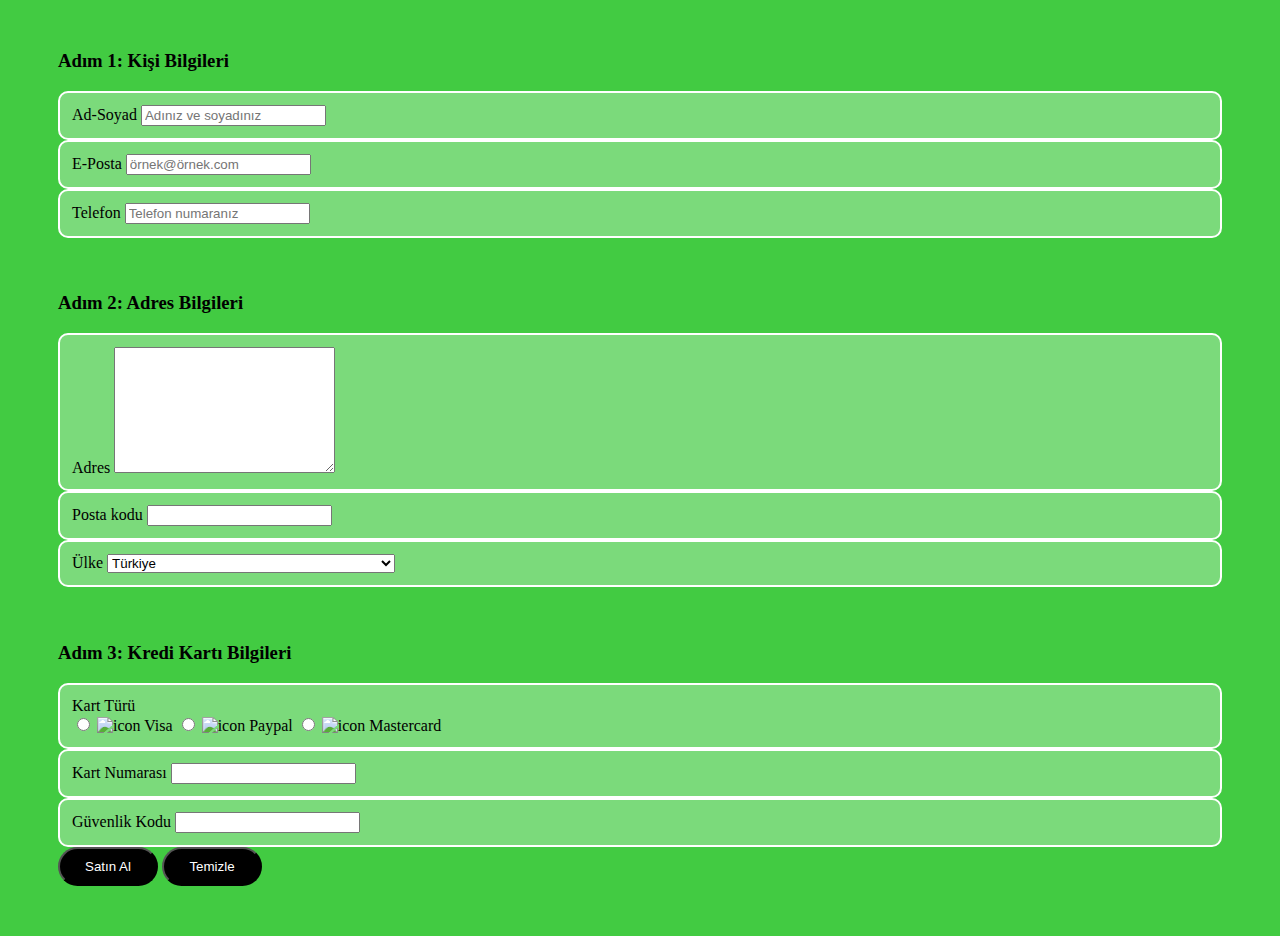
==== formProject1/index.html @ 32c3c0c3 "Add files via upload" ====
<!DOCTYPE html>
<html lang="en">
<head>
    <meta charset="UTF-8">
    <meta http-equiv="X-UA-Compatible" content="IE=edge">
    <meta name="viewport" content="width=device-width, initial-scale=1.0">
    <title>Form Project</title>
    <link rel="stylesheet" href="style.css">
</head>
<body>
    <form action="result.html">
        <h3>Adım 1: Kişi Bilgileri</h3>
        <div>
        <label for="name">Ad-Soyad</label>
        <input  type="text" id="name" name="ad-soyad" placeholder="Adınız ve soyadınız">
        </div>

        <div>
        <label for="email">E-Posta</label>
        <input  type="email" id="email" name="e-posta" placeholder="örnek@örnek.com">
        </div>


        <div>
        <label for="tel">Telefon</label>
        <input  type="tel" id="tel" name="telefon" placeholder="Telefon numaranız">
        </div>

        <br><br>

        <h3>Adım 2: Adres Bilgileri</h3>
        <div>
        <label for="address">Adres</label>
        <textarea cols="25" rows="8" id="address" name="adres"></textarea>
        </div>
    
       
        
        <div>
        <label for="code">Posta kodu</label>
        <input type="text" id="code" name="posta kodu">
        </div>
    
        
        <div>
        <label for="country">Ülke</label>
        <select name="ülke" id="country">
            <option value="TR">Türkiye</option>
            <option value="VI">ABD Virgin Adaları</option>
            <option value="AF">Afganistan</option>
            <option value="AX">Aland Adaları</option>
            <option value="DE">Almanya</option>
            <option value="US">Amerika Birleşik Devletleri</option>
            <option value="UM">Amerika Birleşik Devletleri Küçük Dış Adaları</option>
            <option value="AS">Amerikan Samoası</option>
            <option value="AD">Andora</option>
            <option value="AO">Angola</option>
            <option value="AI">Anguilla</option>
            <option value="AQ">Antarktika</option>
            <option value="AG">Antigua ve Barbuda</option>
            <option value="AR">Arjantin</option>
            <option value="AL">Arnavutluk</option>
            <option value="AW">Aruba</option>
            <option value="QU">Avrupa Birliği</option>
            <option value="AU">Avustralya</option>
            <option value="AT">Avusturya</option>
            <option value="AZ">Azerbaycan</option>
            <option value="BS">Bahamalar</option>
            <option value="BH">Bahreyn</option>
            <option value="BD">Bangladeş</option>
            <option value="BB">Barbados</option>
            <option value="EH">Batı Sahara</option>
            <option value="BZ">Belize</option>
            <option value="BE">Belçika</option>
            <option value="BJ">Benin</option>
            <option value="BM">Bermuda</option>
            <option value="BY">Beyaz Rusya</option>
            <option value="BT">Bhutan</option>
            <option value="ZZ">Bilinmeyen veya Geçersiz Bölge</option>
            <option value="AE">Birleşik Arap Emirlikleri</option>
            <option value="GB">Birleşik Krallık</option>
            <option value="BO">Bolivya</option>
            <option value="BA">Bosna Hersek</option>
            <option value="BW">Botsvana</option>
            <option value="BV">Bouvet Adası</option>
            <option value="BR">Brezilya</option>
            <option value="BN">Brunei</option>
            <option value="BG">Bulgaristan</option>
            <option value="BF">Burkina Faso</option>
            <option value="BI">Burundi</option>
            <option value="CV">Cape Verde</option>
            <option value="GI">Cebelitarık</option>
            <option value="DZ">Cezayir</option>
            <option value="CX">Christmas Adası</option>
            <option value="DJ">Cibuti</option>
            <option value="CC">Cocos Adaları</option>
            <option value="CK">Cook Adaları</option>
            <option value="TD">Çad</option>
            <option value="CZ">Çek Cumhuriyeti</option>
            <option value="CN">Çin</option>
            <option value="DK">Danimarka</option>
            <option value="DM">Dominik</option>
            <option value="DO">Dominik Cumhuriyeti</option>
            <option value="TL">Doğu Timor</option>
            <option value="EC">Ekvator</option>
            <option value="GQ">Ekvator Ginesi</option>
            <option value="SV">El Salvador</option>
            <option value="ID">Endonezya</option>
            <option value="ER">Eritre</option>
            <option value="AM">Ermenistan</option>
            <option value="EE">Estonya</option>
            <option value="ET">Etiyopya</option>
            <option value="FK">Falkland Adaları (Malvinalar)</option>
            <option value="FO">Faroe Adaları</option>
            <option value="MA">Fas</option>
            <option value="FJ">Fiji</option>
            <option value="CI">Fildişi Sahilleri</option>
            <option value="PH">Filipinler</option>
            <option value="PS">Filistin Bölgesi</option>
            <option value="FI">Finlandiya</option>
            <option value="FR">Fransa</option>
            <option value="GF">Fransız Guyanası</option>
            <option value="TF">Fransız Güney Bölgeleri</option>
            <option value="PF">Fransız Polinezyası</option>
            <option value="GA">Gabon</option>
            <option value="GM">Gambia</option>
            <option value="GH">Gana</option>
            <option value="GN">Gine</option>
            <option value="GW">Gine-Bissau</option>
            <option value="GD">Granada</option>
            <option value="GL">Grönland</option>
            <option value="GP">Guadeloupe</option>
            <option value="GU">Guam</option>
            <option value="GT">Guatemala</option>
            <option value="GG">Guernsey</option>
            <option value="GY">Guyana</option>
            <option value="ZA">Güney Afrika</option>
            <option value="GS">Güney Georgia ve Güney Sandwich Adaları</option>
            <option value="KR">Güney Kore</option>
            <option value="CY">Güney Kıbrıs Rum Kesimi</option>
            <option value="GE">Gürcistan</option>
            <option value="HT">Haiti</option>
            <option value="HM">Heard Adası ve McDonald Adaları</option>
            <option value="IN">Hindistan</option>
            <option value="IO">Hint Okyanusu İngiliz Bölgesi</option>
            <option value="NL">Hollanda</option>
            <option value="AN">Hollanda Antilleri</option>
            <option value="HN">Honduras</option>
            <option value="HK">Hong Kong SAR - Çin</option>
            <option value="HR">Hırvatistan</option>
            <option value="IQ">Irak</option>
            <option value="VG">İngiliz Virgin Adaları</option>
            <option value="IR">İran</option>
            <option value="IE">İrlanda</option>
            <option value="ES">İspanya</option>
            <option value="IL">İsrail</option>
            <option value="SE">İsveç</option>
            <option value="CH">İsviçre</option>
            <option value="IT">İtalya</option>
            <option value="IS">İzlanda</option>
            <option value="JM">Jamaika</option>
            <option value="JP">Japonya</option>
            <option value="JE">Jersey</option>
            <option value="KH">Kamboçya</option>
            <option value="CM">Kamerun</option>
            <option value="CA">Kanada</option>
            <option value="ME">Karadağ</option>
            <option value="QA">Katar</option>
            <option value="KY">Kayman Adaları</option>
            <option value="KZ">Kazakistan</option>
            <option value="KE">Kenya</option>
            <option value="KI">Kiribati</option>
            <option value="CO">Kolombiya</option>
            <option value="KM">Komorlar</option>
            <option value="CG">Kongo</option>
            <option value="CD">Kongo Demokratik Cumhuriyeti</option>
            <option value="CR">Kosta Rika</option>
            <option value="KW">Kuveyt</option>
            <option value="KP">Kuzey Kore</option>
            <option value="MP">Kuzey Mariana Adaları</option>
            <option value="CU">Küba</option>
            <option value="KG">Kırgızistan</option>
            <option value="LA">Laos</option>
            <option value="LS">Lesotho</option>
            <option value="LV">Letonya</option>
            <option value="LR">Liberya</option>
            <option value="LY">Libya</option>
            <option value="LI">Liechtenstein</option>
            <option value="LT">Litvanya</option>
            <option value="LB">Lübnan</option>
            <option value="LU">Lüksemburg</option>
            <option value="HU">Macaristan</option>
            <option value="MG">Madagaskar</option>
            <option value="MO">Makao S.A.R. Çin</option>
            <option value="MK">Makedonya</option>
            <option value="MW">Malavi</option>
            <option value="MV">Maldivler</option>
            <option value="MY">Malezya</option>
            <option value="ML">Mali</option>
            <option value="MT">Malta</option>
            <option value="IM">Man Adası</option>
            <option value="MH">Marshall Adaları</option>
            <option value="MQ">Martinik</option>
            <option value="MU">Mauritius</option>
            <option value="YT">Mayotte</option>
            <option value="MX">Meksika</option>
            <option value="FM">Mikronezya Federal Eyaletleri</option>
            <option value="MD">Moldovya Cumhuriyeti</option>
            <option value="MC">Monako</option>
            <option value="MS">Montserrat</option>
            <option value="MR">Moritanya</option>
            <option value="MZ">Mozambik</option>
            <option value="MN">Moğolistan</option>
            <option value="MM">Myanmar</option>
            <option value="EG">Mısır</option>
            <option value="NA">Namibya</option>
            <option value="NR">Nauru</option>
            <option value="NP">Nepal</option>
            <option value="NE">Nijer</option>
            <option value="NG">Nijerya</option>
            <option value="NI">Nikaragua</option>
            <option value="NU">Niue</option>
            <option value="NF">Norfolk Adası</option>
            <option value="NO">Norveç</option>
            <option value="CF">Orta Afrika Cumhuriyeti</option>
            <option value="UZ">Özbekistan</option>
            <option value="PK">Pakistan</option>
            <option value="PW">Palau</option>
            <option value="PA">Panama</option>
            <option value="PG">Papua Yeni Gine</option>
            <option value="PY">Paraguay</option>
            <option value="PE">Peru</option>
            <option value="PN">Pitcairn</option>
            <option value="PL">Polonya</option>
            <option value="PT">Portekiz</option>
            <option value="PR">Porto Riko</option>
            <option value="RE">Reunion</option>
            <option value="RO">Romanya</option>
            <option value="RW">Ruanda</option>
            <option value="RU">Rusya Federasyonu</option>
            <option value="SH">Saint Helena</option>
            <option value="KN">Saint Kitts ve Nevis</option>
            <option value="LC">Saint Lucia</option>
            <option value="PM">Saint Pierre ve Miquelon</option>
            <option value="VC">Saint Vincent ve Grenadinler</option>
            <option value="WS">Samoa</option>
            <option value="SM">San Marino</option>
            <option value="ST">Sao Tome ve Principe</option>
            <option value="SN">Senegal</option>
            <option value="SC">Seyşeller</option>
            <option value="SL">Sierra Leone</option>
            <option value="SG">Singapur</option>
            <option value="SK">Slovakya</option>
            <option value="SI">Slovenya</option>
            <option value="SB">Solomon Adaları</option>
            <option value="SO">Somali</option>
            <option value="LK">Sri Lanka</option>
            <option value="SD">Sudan</option>
            <option value="SR">Surinam</option>
            <option value="SY">Suriye</option>
            <option value="SA">Suudi Arabistan</option>
            <option value="SJ">Svalbard ve Jan Mayen</option>
            <option value="SZ">Svaziland</option>
            <option value="RS">Sırbistan</option>
            <option value="CS">Sırbistan-Karadağ</option>
            <option value="CL">Şili</option>
            <option value="TJ">Tacikistan</option>
            <option value="TZ">Tanzanya</option>
            <option value="TH">Tayland</option>
            <option value="TW">Tayvan</option>
            <option value="TG">Togo</option>
            <option value="TK">Tokelau</option>
            <option value="TO">Tonga</option>
            <option value="TT">Trinidad ve Tobago</option>
            <option value="TN">Tunus</option>
            <option value="TC">Turks ve Caicos Adaları</option>
            <option value="TV">Tuvalu</option>
            <option value="TM">Türkmenistan</option>
            <option value="UG">Uganda</option>
            <option value="UA">Ukrayna</option>
            <option value="OM">Umman</option>
            <option value="UY">Uruguay</option>
            <option value="QO">Uzak Okyanusya</option>
            <option value="JO">Ürdün</option>
            <option value="VU">Vanuatu</option>
            <option value="VA">Vatikan</option>
            <option value="VE">Venezuela</option>
            <option value="VN">Vietnam</option>
            <option value="WF">Wallis ve Futuna</option>
            <option value="YE">Yemen</option>
            <option value="NC">Yeni Kaledonya</option>
            <option value="NZ">Yeni Zelanda</option>
            <option value="GR">Yunanistan</option>
            <option value="ZM">Zambiya</option>
            <option value="ZW">Zimbabve</option>
        </select>
        </div>

        <br><br>
        <h3>Adım 3: Kredi Kartı Bilgileri</h3>
        <div>
        <label for="card">Kart Türü</label>
        <br>
        <input type="radio" id="card" name="kart" value="Visa">
        <img src="https://cdn4.iconfinder.com/data/icons/flat-brand-logo-2/512/visa-512.png" alt="icon">
        <label for="visa">Visa</label>
        <input type="radio" id="card" name="kart" value="Paypal">
        <img src="https://cdn-icons-png.flaticon.com/512/196/196566.png" alt="icon">
        <label for="paypal">Paypal</label>
        <input type="radio" id="card" name="kart" value="Mastercard">
        <img src="https://brand.mastercard.com/content/dam/mccom/brandcenter/brand-history/brandhistory_mc1990_100_2x.png" alt="icon">
        <label for="mastercard">Mastercard</label>
        </div>

   

        <div>
        <label for="cardNumber">Kart Numarası</label>
        <input type="text" id="cardNumber" name="kart numarası">
        </div>

       

        <div>
        <label for="securityNumber">Güvenlik Kodu</label>
        <input  type="text" id="securityNumber" name="güvenlik kodu">
        </div>
        <button type="submit">Satın Al</button>
        <button type="reset">Temizle</button>

    </form>  
</body>
</html>
---- formProject1/style.css ----
body{
    background-color: rgb(66, 203, 66);

}

div{
    border: 2px solid white;
    padding: 12px;
    border-radius: 10px;
    background-color: rgb(255, 255, 255, 0.3);
    
    
}

form{
    margin: 50px;
}

button{
    padding: 10px;
    color: white;
    background-color: black;
    border-radius: 20px;
    width: 100px;
}
img{
    width: 40px;

}
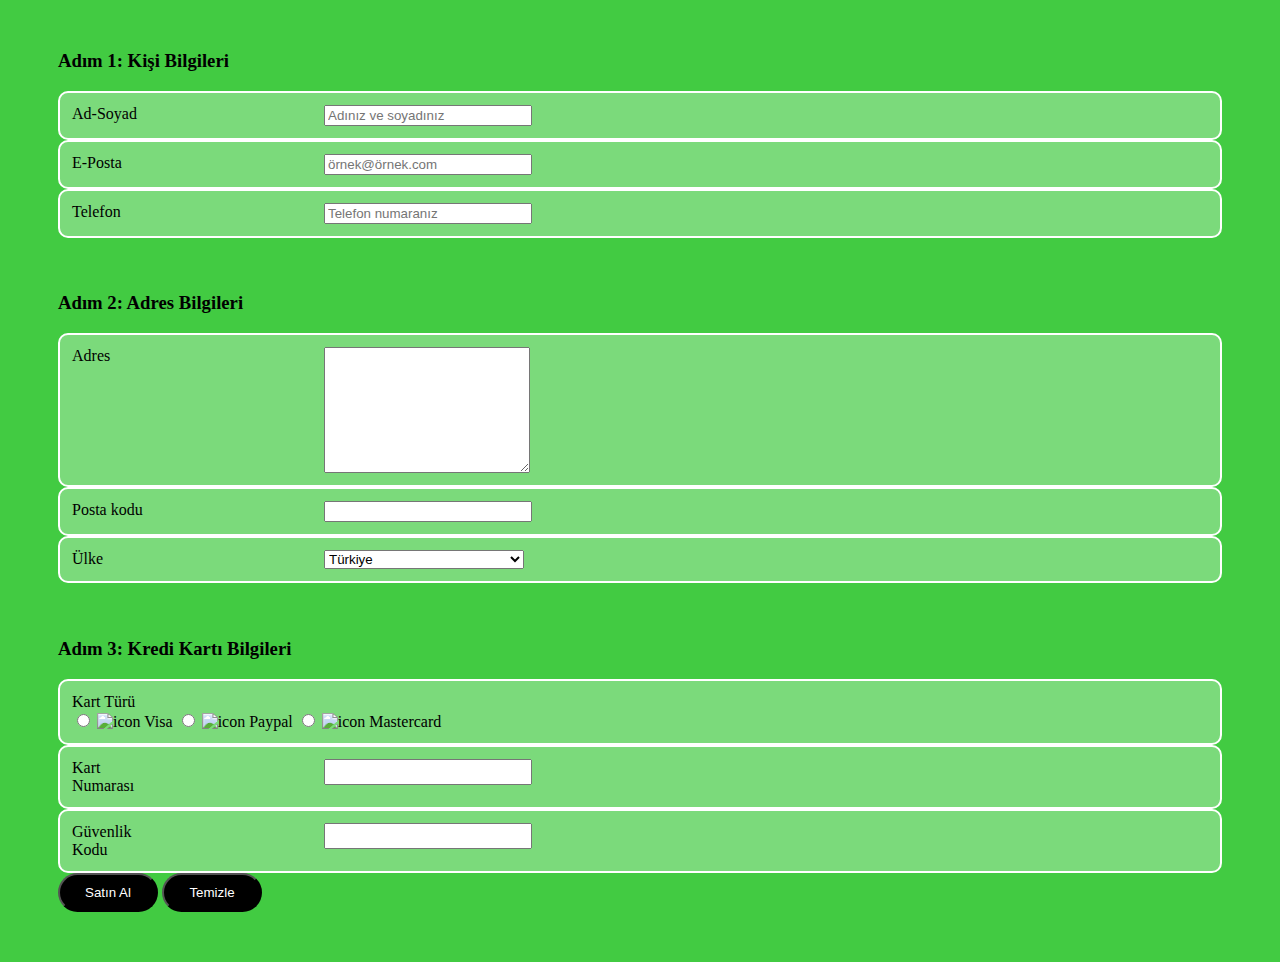
==== commit 151a01e6: "update css" ====
--- a/formProject1/index.html
+++ b/formProject1/index.html
@@ -1,333 +1,374 @@
 <!DOCTYPE html>
 <html lang="en">
-<head>
-    <meta charset="UTF-8">
-    <meta http-equiv="X-UA-Compatible" content="IE=edge">
-    <meta name="viewport" content="width=device-width, initial-scale=1.0">
+  <head>
+    <meta charset="UTF-8" />
+    <meta http-equiv="X-UA-Compatible" content="IE=edge" />
+    <meta name="viewport" content="width=device-width, initial-scale=1.0" />
     <title>Form Project</title>
-    <link rel="stylesheet" href="style.css">
-</head>
-<body>
+    <link rel="stylesheet" href="style.css" />
+  </head>
+  <body>
     <form action="result.html">
-        <h3>Adım 1: Kişi Bilgileri</h3>
-        <div>
-        <label for="name">Ad-Soyad</label>
-        <input  type="text" id="name" name="ad-soyad" placeholder="Adınız ve soyadınız">
-        </div>
-
-        <div>
-        <label for="email">E-Posta</label>
-        <input  type="email" id="email" name="e-posta" placeholder="örnek@örnek.com">
-        </div>
-
-
-        <div>
-        <label for="tel">Telefon</label>
-        <input  type="tel" id="tel" name="telefon" placeholder="Telefon numaranız">
-        </div>
-
-        <br><br>
-
-        <h3>Adım 2: Adres Bilgileri</h3>
-        <div>
-        <label for="address">Adres</label>
-        <textarea cols="25" rows="8" id="address" name="adres"></textarea>
-        </div>
-    
-       
-        
-        <div>
-        <label for="code">Posta kodu</label>
-        <input type="text" id="code" name="posta kodu">
-        </div>
-    
-        
-        <div>
-        <label for="country">Ülke</label>
-        <select name="ülke" id="country">
-            <option value="TR">Türkiye</option>
-            <option value="VI">ABD Virgin Adaları</option>
-            <option value="AF">Afganistan</option>
-            <option value="AX">Aland Adaları</option>
-            <option value="DE">Almanya</option>
-            <option value="US">Amerika Birleşik Devletleri</option>
-            <option value="UM">Amerika Birleşik Devletleri Küçük Dış Adaları</option>
-            <option value="AS">Amerikan Samoası</option>
-            <option value="AD">Andora</option>
-            <option value="AO">Angola</option>
-            <option value="AI">Anguilla</option>
-            <option value="AQ">Antarktika</option>
-            <option value="AG">Antigua ve Barbuda</option>
-            <option value="AR">Arjantin</option>
-            <option value="AL">Arnavutluk</option>
-            <option value="AW">Aruba</option>
-            <option value="QU">Avrupa Birliği</option>
-            <option value="AU">Avustralya</option>
-            <option value="AT">Avusturya</option>
-            <option value="AZ">Azerbaycan</option>
-            <option value="BS">Bahamalar</option>
-            <option value="BH">Bahreyn</option>
-            <option value="BD">Bangladeş</option>
-            <option value="BB">Barbados</option>
-            <option value="EH">Batı Sahara</option>
-            <option value="BZ">Belize</option>
-            <option value="BE">Belçika</option>
-            <option value="BJ">Benin</option>
-            <option value="BM">Bermuda</option>
-            <option value="BY">Beyaz Rusya</option>
-            <option value="BT">Bhutan</option>
-            <option value="ZZ">Bilinmeyen veya Geçersiz Bölge</option>
-            <option value="AE">Birleşik Arap Emirlikleri</option>
-            <option value="GB">Birleşik Krallık</option>
-            <option value="BO">Bolivya</option>
-            <option value="BA">Bosna Hersek</option>
-            <option value="BW">Botsvana</option>
-            <option value="BV">Bouvet Adası</option>
-            <option value="BR">Brezilya</option>
-            <option value="BN">Brunei</option>
-            <option value="BG">Bulgaristan</option>
-            <option value="BF">Burkina Faso</option>
-            <option value="BI">Burundi</option>
-            <option value="CV">Cape Verde</option>
-            <option value="GI">Cebelitarık</option>
-            <option value="DZ">Cezayir</option>
-            <option value="CX">Christmas Adası</option>
-            <option value="DJ">Cibuti</option>
-            <option value="CC">Cocos Adaları</option>
-            <option value="CK">Cook Adaları</option>
-            <option value="TD">Çad</option>
-            <option value="CZ">Çek Cumhuriyeti</option>
-            <option value="CN">Çin</option>
-            <option value="DK">Danimarka</option>
-            <option value="DM">Dominik</option>
-            <option value="DO">Dominik Cumhuriyeti</option>
-            <option value="TL">Doğu Timor</option>
-            <option value="EC">Ekvator</option>
-            <option value="GQ">Ekvator Ginesi</option>
-            <option value="SV">El Salvador</option>
-            <option value="ID">Endonezya</option>
-            <option value="ER">Eritre</option>
-            <option value="AM">Ermenistan</option>
-            <option value="EE">Estonya</option>
-            <option value="ET">Etiyopya</option>
-            <option value="FK">Falkland Adaları (Malvinalar)</option>
-            <option value="FO">Faroe Adaları</option>
-            <option value="MA">Fas</option>
-            <option value="FJ">Fiji</option>
-            <option value="CI">Fildişi Sahilleri</option>
-            <option value="PH">Filipinler</option>
-            <option value="PS">Filistin Bölgesi</option>
-            <option value="FI">Finlandiya</option>
-            <option value="FR">Fransa</option>
-            <option value="GF">Fransız Guyanası</option>
-            <option value="TF">Fransız Güney Bölgeleri</option>
-            <option value="PF">Fransız Polinezyası</option>
-            <option value="GA">Gabon</option>
-            <option value="GM">Gambia</option>
-            <option value="GH">Gana</option>
-            <option value="GN">Gine</option>
-            <option value="GW">Gine-Bissau</option>
-            <option value="GD">Granada</option>
-            <option value="GL">Grönland</option>
-            <option value="GP">Guadeloupe</option>
-            <option value="GU">Guam</option>
-            <option value="GT">Guatemala</option>
-            <option value="GG">Guernsey</option>
-            <option value="GY">Guyana</option>
-            <option value="ZA">Güney Afrika</option>
-            <option value="GS">Güney Georgia ve Güney Sandwich Adaları</option>
-            <option value="KR">Güney Kore</option>
-            <option value="CY">Güney Kıbrıs Rum Kesimi</option>
-            <option value="GE">Gürcistan</option>
-            <option value="HT">Haiti</option>
-            <option value="HM">Heard Adası ve McDonald Adaları</option>
-            <option value="IN">Hindistan</option>
-            <option value="IO">Hint Okyanusu İngiliz Bölgesi</option>
-            <option value="NL">Hollanda</option>
-            <option value="AN">Hollanda Antilleri</option>
-            <option value="HN">Honduras</option>
-            <option value="HK">Hong Kong SAR - Çin</option>
-            <option value="HR">Hırvatistan</option>
-            <option value="IQ">Irak</option>
-            <option value="VG">İngiliz Virgin Adaları</option>
-            <option value="IR">İran</option>
-            <option value="IE">İrlanda</option>
-            <option value="ES">İspanya</option>
-            <option value="IL">İsrail</option>
-            <option value="SE">İsveç</option>
-            <option value="CH">İsviçre</option>
-            <option value="IT">İtalya</option>
-            <option value="IS">İzlanda</option>
-            <option value="JM">Jamaika</option>
-            <option value="JP">Japonya</option>
-            <option value="JE">Jersey</option>
-            <option value="KH">Kamboçya</option>
-            <option value="CM">Kamerun</option>
-            <option value="CA">Kanada</option>
-            <option value="ME">Karadağ</option>
-            <option value="QA">Katar</option>
-            <option value="KY">Kayman Adaları</option>
-            <option value="KZ">Kazakistan</option>
-            <option value="KE">Kenya</option>
-            <option value="KI">Kiribati</option>
-            <option value="CO">Kolombiya</option>
-            <option value="KM">Komorlar</option>
-            <option value="CG">Kongo</option>
-            <option value="CD">Kongo Demokratik Cumhuriyeti</option>
-            <option value="CR">Kosta Rika</option>
-            <option value="KW">Kuveyt</option>
-            <option value="KP">Kuzey Kore</option>
-            <option value="MP">Kuzey Mariana Adaları</option>
-            <option value="CU">Küba</option>
-            <option value="KG">Kırgızistan</option>
-            <option value="LA">Laos</option>
-            <option value="LS">Lesotho</option>
-            <option value="LV">Letonya</option>
-            <option value="LR">Liberya</option>
-            <option value="LY">Libya</option>
-            <option value="LI">Liechtenstein</option>
-            <option value="LT">Litvanya</option>
-            <option value="LB">Lübnan</option>
-            <option value="LU">Lüksemburg</option>
-            <option value="HU">Macaristan</option>
-            <option value="MG">Madagaskar</option>
-            <option value="MO">Makao S.A.R. Çin</option>
-            <option value="MK">Makedonya</option>
-            <option value="MW">Malavi</option>
-            <option value="MV">Maldivler</option>
-            <option value="MY">Malezya</option>
-            <option value="ML">Mali</option>
-            <option value="MT">Malta</option>
-            <option value="IM">Man Adası</option>
-            <option value="MH">Marshall Adaları</option>
-            <option value="MQ">Martinik</option>
-            <option value="MU">Mauritius</option>
-            <option value="YT">Mayotte</option>
-            <option value="MX">Meksika</option>
-            <option value="FM">Mikronezya Federal Eyaletleri</option>
-            <option value="MD">Moldovya Cumhuriyeti</option>
-            <option value="MC">Monako</option>
-            <option value="MS">Montserrat</option>
-            <option value="MR">Moritanya</option>
-            <option value="MZ">Mozambik</option>
-            <option value="MN">Moğolistan</option>
-            <option value="MM">Myanmar</option>
-            <option value="EG">Mısır</option>
-            <option value="NA">Namibya</option>
-            <option value="NR">Nauru</option>
-            <option value="NP">Nepal</option>
-            <option value="NE">Nijer</option>
-            <option value="NG">Nijerya</option>
-            <option value="NI">Nikaragua</option>
-            <option value="NU">Niue</option>
-            <option value="NF">Norfolk Adası</option>
-            <option value="NO">Norveç</option>
-            <option value="CF">Orta Afrika Cumhuriyeti</option>
-            <option value="UZ">Özbekistan</option>
-            <option value="PK">Pakistan</option>
-            <option value="PW">Palau</option>
-            <option value="PA">Panama</option>
-            <option value="PG">Papua Yeni Gine</option>
-            <option value="PY">Paraguay</option>
-            <option value="PE">Peru</option>
-            <option value="PN">Pitcairn</option>
-            <option value="PL">Polonya</option>
-            <option value="PT">Portekiz</option>
-            <option value="PR">Porto Riko</option>
-            <option value="RE">Reunion</option>
-            <option value="RO">Romanya</option>
-            <option value="RW">Ruanda</option>
-            <option value="RU">Rusya Federasyonu</option>
-            <option value="SH">Saint Helena</option>
-            <option value="KN">Saint Kitts ve Nevis</option>
-            <option value="LC">Saint Lucia</option>
-            <option value="PM">Saint Pierre ve Miquelon</option>
-            <option value="VC">Saint Vincent ve Grenadinler</option>
-            <option value="WS">Samoa</option>
-            <option value="SM">San Marino</option>
-            <option value="ST">Sao Tome ve Principe</option>
-            <option value="SN">Senegal</option>
-            <option value="SC">Seyşeller</option>
-            <option value="SL">Sierra Leone</option>
-            <option value="SG">Singapur</option>
-            <option value="SK">Slovakya</option>
-            <option value="SI">Slovenya</option>
-            <option value="SB">Solomon Adaları</option>
-            <option value="SO">Somali</option>
-            <option value="LK">Sri Lanka</option>
-            <option value="SD">Sudan</option>
-            <option value="SR">Surinam</option>
-            <option value="SY">Suriye</option>
-            <option value="SA">Suudi Arabistan</option>
-            <option value="SJ">Svalbard ve Jan Mayen</option>
-            <option value="SZ">Svaziland</option>
-            <option value="RS">Sırbistan</option>
-            <option value="CS">Sırbistan-Karadağ</option>
-            <option value="CL">Şili</option>
-            <option value="TJ">Tacikistan</option>
-            <option value="TZ">Tanzanya</option>
-            <option value="TH">Tayland</option>
-            <option value="TW">Tayvan</option>
-            <option value="TG">Togo</option>
-            <option value="TK">Tokelau</option>
-            <option value="TO">Tonga</option>
-            <option value="TT">Trinidad ve Tobago</option>
-            <option value="TN">Tunus</option>
-            <option value="TC">Turks ve Caicos Adaları</option>
-            <option value="TV">Tuvalu</option>
-            <option value="TM">Türkmenistan</option>
-            <option value="UG">Uganda</option>
-            <option value="UA">Ukrayna</option>
-            <option value="OM">Umman</option>
-            <option value="UY">Uruguay</option>
-            <option value="QO">Uzak Okyanusya</option>
-            <option value="JO">Ürdün</option>
-            <option value="VU">Vanuatu</option>
-            <option value="VA">Vatikan</option>
-            <option value="VE">Venezuela</option>
-            <option value="VN">Vietnam</option>
-            <option value="WF">Wallis ve Futuna</option>
-            <option value="YE">Yemen</option>
-            <option value="NC">Yeni Kaledonya</option>
-            <option value="NZ">Yeni Zelanda</option>
-            <option value="GR">Yunanistan</option>
-            <option value="ZM">Zambiya</option>
-            <option value="ZW">Zimbabve</option>
+      <h3>Adım 1: Kişi Bilgileri</h3>
+
+      <div class="cont">
+        <label for="name" class="text">Ad-Soyad</label>
+        <input
+          type="text"
+          id="name"
+          name="ad-soyad"
+          placeholder="Adınız ve soyadınız"
+          class="posta"
+        />
+      </div>
+
+      <div class="cont">
+        <label for="email" class="text">E-Posta</label>
+        <input
+          type="email"
+          id="email"
+          name="e-posta"
+          placeholder="örnek@örnek.com"
+          class="posta"
+        />
+      </div>
+
+      <div class="cont">
+        <label for="tel" class="text">Telefon</label>
+        <input
+          type="tel"
+          id="tel"
+          name="telefon"
+          placeholder="Telefon numaranız"
+          class="posta"
+        />
+      </div>
+
+      <br /><br />
+
+      <h3>Adım 2: Adres Bilgileri</h3>
+
+      <div class="cont">
+        <label class="text" for="address">Adres</label>
+        <textarea
+          cols="25"
+          rows="8"
+          id="address"
+          name="adres"
+          class="posta"
+        ></textarea>
+      </div>
+
+      <div class="cont">
+        <label for="code" class="text">Posta kodu</label>
+        <input type="text" id="code" name="posta kodu" class="posta" />
+      </div>
+
+      <div class="cont">
+        <label for="country" class="text">Ülke</label>
+        <select name="ülke" id="country" class="posta">
+          <option value="TR">Türkiye</option>
+          <option value="VI">ABD Virgin Adaları</option>
+          <option value="AF">Afganistan</option>
+          <option value="AX">Aland Adaları</option>
+          <option value="DE">Almanya</option>
+          <option value="US">Amerika Birleşik Devletleri</option>
+          <option value="UM">
+            Amerika Birleşik Devletleri Küçük Dış Adaları
+          </option>
+          <option value="AS">Amerikan Samoası</option>
+          <option value="AD">Andora</option>
+          <option value="AO">Angola</option>
+          <option value="AI">Anguilla</option>
+          <option value="AQ">Antarktika</option>
+          <option value="AG">Antigua ve Barbuda</option>
+          <option value="AR">Arjantin</option>
+          <option value="AL">Arnavutluk</option>
+          <option value="AW">Aruba</option>
+          <option value="QU">Avrupa Birliği</option>
+          <option value="AU">Avustralya</option>
+          <option value="AT">Avusturya</option>
+          <option value="AZ">Azerbaycan</option>
+          <option value="BS">Bahamalar</option>
+          <option value="BH">Bahreyn</option>
+          <option value="BD">Bangladeş</option>
+          <option value="BB">Barbados</option>
+          <option value="EH">Batı Sahara</option>
+          <option value="BZ">Belize</option>
+          <option value="BE">Belçika</option>
+          <option value="BJ">Benin</option>
+          <option value="BM">Bermuda</option>
+          <option value="BY">Beyaz Rusya</option>
+          <option value="BT">Bhutan</option>
+          <option value="ZZ">Bilinmeyen veya Geçersiz Bölge</option>
+          <option value="AE">Birleşik Arap Emirlikleri</option>
+          <option value="GB">Birleşik Krallık</option>
+          <option value="BO">Bolivya</option>
+          <option value="BA">Bosna Hersek</option>
+          <option value="BW">Botsvana</option>
+          <option value="BV">Bouvet Adası</option>
+          <option value="BR">Brezilya</option>
+          <option value="BN">Brunei</option>
+          <option value="BG">Bulgaristan</option>
+          <option value="BF">Burkina Faso</option>
+          <option value="BI">Burundi</option>
+          <option value="CV">Cape Verde</option>
+          <option value="GI">Cebelitarık</option>
+          <option value="DZ">Cezayir</option>
+          <option value="CX">Christmas Adası</option>
+          <option value="DJ">Cibuti</option>
+          <option value="CC">Cocos Adaları</option>
+          <option value="CK">Cook Adaları</option>
+          <option value="TD">Çad</option>
+          <option value="CZ">Çek Cumhuriyeti</option>
+          <option value="CN">Çin</option>
+          <option value="DK">Danimarka</option>
+          <option value="DM">Dominik</option>
+          <option value="DO">Dominik Cumhuriyeti</option>
+          <option value="TL">Doğu Timor</option>
+          <option value="EC">Ekvator</option>
+          <option value="GQ">Ekvator Ginesi</option>
+          <option value="SV">El Salvador</option>
+          <option value="ID">Endonezya</option>
+          <option value="ER">Eritre</option>
+          <option value="AM">Ermenistan</option>
+          <option value="EE">Estonya</option>
+          <option value="ET">Etiyopya</option>
+          <option value="FK">Falkland Adaları (Malvinalar)</option>
+          <option value="FO">Faroe Adaları</option>
+          <option value="MA">Fas</option>
+          <option value="FJ">Fiji</option>
+          <option value="CI">Fildişi Sahilleri</option>
+          <option value="PH">Filipinler</option>
+          <option value="PS">Filistin Bölgesi</option>
+          <option value="FI">Finlandiya</option>
+          <option value="FR">Fransa</option>
+          <option value="GF">Fransız Guyanası</option>
+          <option value="TF">Fransız Güney Bölgeleri</option>
+          <option value="PF">Fransız Polinezyası</option>
+          <option value="GA">Gabon</option>
+          <option value="GM">Gambia</option>
+          <option value="GH">Gana</option>
+          <option value="GN">Gine</option>
+          <option value="GW">Gine-Bissau</option>
+          <option value="GD">Granada</option>
+          <option value="GL">Grönland</option>
+          <option value="GP">Guadeloupe</option>
+          <option value="GU">Guam</option>
+          <option value="GT">Guatemala</option>
+          <option value="GG">Guernsey</option>
+          <option value="GY">Guyana</option>
+          <option value="ZA">Güney Afrika</option>
+          <option value="GS">Güney Georgia ve Güney Sandwich Adaları</option>
+          <option value="KR">Güney Kore</option>
+          <option value="CY">Güney Kıbrıs Rum Kesimi</option>
+          <option value="GE">Gürcistan</option>
+          <option value="HT">Haiti</option>
+          <option value="HM">Heard Adası ve McDonald Adaları</option>
+          <option value="IN">Hindistan</option>
+          <option value="IO">Hint Okyanusu İngiliz Bölgesi</option>
+          <option value="NL">Hollanda</option>
+          <option value="AN">Hollanda Antilleri</option>
+          <option value="HN">Honduras</option>
+          <option value="HK">Hong Kong SAR - Çin</option>
+          <option value="HR">Hırvatistan</option>
+          <option value="IQ">Irak</option>
+          <option value="VG">İngiliz Virgin Adaları</option>
+          <option value="IR">İran</option>
+          <option value="IE">İrlanda</option>
+          <option value="ES">İspanya</option>
+          <option value="IL">İsrail</option>
+          <option value="SE">İsveç</option>
+          <option value="CH">İsviçre</option>
+          <option value="IT">İtalya</option>
+          <option value="IS">İzlanda</option>
+          <option value="JM">Jamaika</option>
+          <option value="JP">Japonya</option>
+          <option value="JE">Jersey</option>
+          <option value="KH">Kamboçya</option>
+          <option value="CM">Kamerun</option>
+          <option value="CA">Kanada</option>
+          <option value="ME">Karadağ</option>
+          <option value="QA">Katar</option>
+          <option value="KY">Kayman Adaları</option>
+          <option value="KZ">Kazakistan</option>
+          <option value="KE">Kenya</option>
+          <option value="KI">Kiribati</option>
+          <option value="CO">Kolombiya</option>
+          <option value="KM">Komorlar</option>
+          <option value="CG">Kongo</option>
+          <option value="CD">Kongo Demokratik Cumhuriyeti</option>
+          <option value="CR">Kosta Rika</option>
+          <option value="KW">Kuveyt</option>
+          <option value="KP">Kuzey Kore</option>
+          <option value="MP">Kuzey Mariana Adaları</option>
+          <option value="CU">Küba</option>
+          <option value="KG">Kırgızistan</option>
+          <option value="LA">Laos</option>
+          <option value="LS">Lesotho</option>
+          <option value="LV">Letonya</option>
+          <option value="LR">Liberya</option>
+          <option value="LY">Libya</option>
+          <option value="LI">Liechtenstein</option>
+          <option value="LT">Litvanya</option>
+          <option value="LB">Lübnan</option>
+          <option value="LU">Lüksemburg</option>
+          <option value="HU">Macaristan</option>
+          <option value="MG">Madagaskar</option>
+          <option value="MO">Makao S.A.R. Çin</option>
+          <option value="MK">Makedonya</option>
+          <option value="MW">Malavi</option>
+          <option value="MV">Maldivler</option>
+          <option value="MY">Malezya</option>
+          <option value="ML">Mali</option>
+          <option value="MT">Malta</option>
+          <option value="IM">Man Adası</option>
+          <option value="MH">Marshall Adaları</option>
+          <option value="MQ">Martinik</option>
+          <option value="MU">Mauritius</option>
+          <option value="YT">Mayotte</option>
+          <option value="MX">Meksika</option>
+          <option value="FM">Mikronezya Federal Eyaletleri</option>
+          <option value="MD">Moldovya Cumhuriyeti</option>
+          <option value="MC">Monako</option>
+          <option value="MS">Montserrat</option>
+          <option value="MR">Moritanya</option>
+          <option value="MZ">Mozambik</option>
+          <option value="MN">Moğolistan</option>
+          <option value="MM">Myanmar</option>
+          <option value="EG">Mısır</option>
+          <option value="NA">Namibya</option>
+          <option value="NR">Nauru</option>
+          <option value="NP">Nepal</option>
+          <option value="NE">Nijer</option>
+          <option value="NG">Nijerya</option>
+          <option value="NI">Nikaragua</option>
+          <option value="NU">Niue</option>
+          <option value="NF">Norfolk Adası</option>
+          <option value="NO">Norveç</option>
+          <option value="CF">Orta Afrika Cumhuriyeti</option>
+          <option value="UZ">Özbekistan</option>
+          <option value="PK">Pakistan</option>
+          <option value="PW">Palau</option>
+          <option value="PA">Panama</option>
+          <option value="PG">Papua Yeni Gine</option>
+          <option value="PY">Paraguay</option>
+          <option value="PE">Peru</option>
+          <option value="PN">Pitcairn</option>
+          <option value="PL">Polonya</option>
+          <option value="PT">Portekiz</option>
+          <option value="PR">Porto Riko</option>
+          <option value="RE">Reunion</option>
+          <option value="RO">Romanya</option>
+          <option value="RW">Ruanda</option>
+          <option value="RU">Rusya Federasyonu</option>
+          <option value="SH">Saint Helena</option>
+          <option value="KN">Saint Kitts ve Nevis</option>
+          <option value="LC">Saint Lucia</option>
+          <option value="PM">Saint Pierre ve Miquelon</option>
+          <option value="VC">Saint Vincent ve Grenadinler</option>
+          <option value="WS">Samoa</option>
+          <option value="SM">San Marino</option>
+          <option value="ST">Sao Tome ve Principe</option>
+          <option value="SN">Senegal</option>
+          <option value="SC">Seyşeller</option>
+          <option value="SL">Sierra Leone</option>
+          <option value="SG">Singapur</option>
+          <option value="SK">Slovakya</option>
+          <option value="SI">Slovenya</option>
+          <option value="SB">Solomon Adaları</option>
+          <option value="SO">Somali</option>
+          <option value="LK">Sri Lanka</option>
+          <option value="SD">Sudan</option>
+          <option value="SR">Surinam</option>
+          <option value="SY">Suriye</option>
+          <option value="SA">Suudi Arabistan</option>
+          <option value="SJ">Svalbard ve Jan Mayen</option>
+          <option value="SZ">Svaziland</option>
+          <option value="RS">Sırbistan</option>
+          <option value="CS">Sırbistan-Karadağ</option>
+          <option value="CL">Şili</option>
+          <option value="TJ">Tacikistan</option>
+          <option value="TZ">Tanzanya</option>
+          <option value="TH">Tayland</option>
+          <option value="TW">Tayvan</option>
+          <option value="TG">Togo</option>
+          <option value="TK">Tokelau</option>
+          <option value="TO">Tonga</option>
+          <option value="TT">Trinidad ve Tobago</option>
+          <option value="TN">Tunus</option>
+          <option value="TC">Turks ve Caicos Adaları</option>
+          <option value="TV">Tuvalu</option>
+          <option value="TM">Türkmenistan</option>
+          <option value="UG">Uganda</option>
+          <option value="UA">Ukrayna</option>
+          <option value="OM">Umman</option>
+          <option value="UY">Uruguay</option>
+          <option value="QO">Uzak Okyanusya</option>
+          <option value="JO">Ürdün</option>
+          <option value="VU">Vanuatu</option>
+          <option value="VA">Vatikan</option>
+          <option value="VE">Venezuela</option>
+          <option value="VN">Vietnam</option>
+          <option value="WF">Wallis ve Futuna</option>
+          <option value="YE">Yemen</option>
+          <option value="NC">Yeni Kaledonya</option>
+          <option value="NZ">Yeni Zelanda</option>
+          <option value="GR">Yunanistan</option>
+          <option value="ZM">Zambiya</option>
+          <option value="ZW">Zimbabve</option>
         </select>
-        </div>
-
-        <br><br>
-        <h3>Adım 3: Kredi Kartı Bilgileri</h3>
-        <div>
+      </div>
+
+      <br /><br />
+      <h3>Adım 3: Kredi Kartı Bilgileri</h3>
+
+      <div>
         <label for="card">Kart Türü</label>
-        <br>
-        <input type="radio" id="card" name="kart" value="Visa">
-        <img src="https://cdn4.iconfinder.com/data/icons/flat-brand-logo-2/512/visa-512.png" alt="icon">
+        <br />
+        <input type="radio" id="card" name="kart" value="Visa" />
+        <img
+          src="https://cdn4.iconfinder.com/data/icons/flat-brand-logo-2/512/visa-512.png"
+          alt="icon"
+        />
         <label for="visa">Visa</label>
-        <input type="radio" id="card" name="kart" value="Paypal">
-        <img src="https://cdn-icons-png.flaticon.com/512/196/196566.png" alt="icon">
+        <input type="radio" id="card" name="kart" value="Paypal" />
+        <img
+          src="https://cdn-icons-png.flaticon.com/512/196/196566.png"
+          alt="icon"
+        />
         <label for="paypal">Paypal</label>
-        <input type="radio" id="card" name="kart" value="Mastercard">
-        <img src="https://brand.mastercard.com/content/dam/mccom/brandcenter/brand-history/brandhistory_mc1990_100_2x.png" alt="icon">
+        <input type="radio" id="card" name="kart" value="Mastercard" />
+        <img
+          src="https://brand.mastercard.com/content/dam/mccom/brandcenter/brand-history/brandhistory_mc1990_100_2x.png"
+          alt="icon"
+        />
         <label for="mastercard">Mastercard</label>
-        </div>
-
-   
-
-        <div>
-        <label for="cardNumber">Kart Numarası</label>
-        <input type="text" id="cardNumber" name="kart numarası">
-        </div>
-
-       
-
-        <div>
-        <label for="securityNumber">Güvenlik Kodu</label>
-        <input  type="text" id="securityNumber" name="güvenlik kodu">
-        </div>
-        <button type="submit">Satın Al</button>
-        <button type="reset">Temizle</button>
-
-    </form>  
-</body>
+      </div>
+
+      <div class="cont">
+        <label class="text" for="cardNumber">Kart Numarası</label>
+        <input
+          class="posta"
+          style="height: 20px"
+          type="text"
+          id="cardNumber"
+          name="kart numarası"
+        />
+      </div>
+
+      <div class="cont">
+        <label for="securityNumber" class="text">Güvenlik Kodu</label>
+        <input
+          type="text"
+          class="posta"
+          style="height: 20px"
+          id="securityNumber"
+          name="güvenlik kodu"
+        />
+      </div>
+      <button type="submit">Satın Al</button>
+      <button type="reset">Temizle</button>
+    </form>
+  </body>
 </html>--- a/formProject1/style.css
+++ b/formProject1/style.css
@@ -1,3 +1,4 @@
+
 body{
     background-color: rgb(66, 203, 66);
 
@@ -27,3 +28,18 @@
     width: 40px;
 
 }
+
+
+.cont{
+    display: flex;
+    
+}
+.posta{
+    width: 200px;
+    margin-left: 180px;
+  
+}
+
+.text{
+    width: 72px;
+}